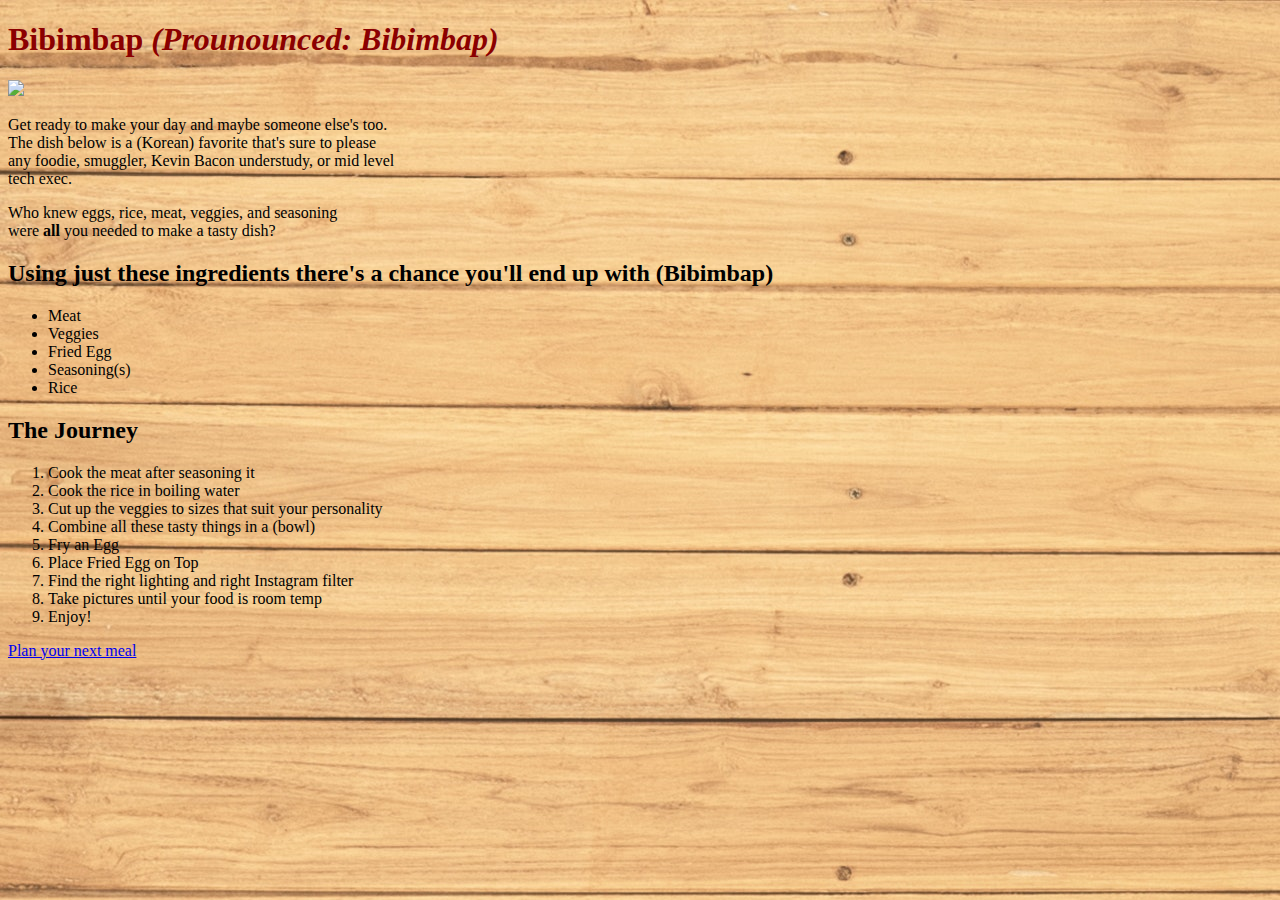
==== Recipes/bibimbap.html @ 106b07d4 "added background image to all pages from css flair file" ====
<!DOCTYPE html>
<html lang="en">

<head>
    <meta charset="UTF-8">
    <meta http-equiv="X-UA-Compatible" content="IE=edge">
    <meta name="viewport" content="width=device-width, initial-scale=1.0">
    <title>Document</title>
    <link rel="stylesheet" href="/flair.css">

</head>

<body>
    <h1>
        Bibimbap <i>(Prounounced: Bibimbap)</i>
    </h1>

    <img src="BB.jpg">


    <p>
        Get ready to make your day and maybe someone else's too. <br>
        The dish below is a (Korean) favorite that's sure to please <br>
        any foodie, smuggler, Kevin Bacon understudy, or mid level <br>
        tech exec. <br>
    </p>
    <p>
        Who knew eggs, rice, meat, veggies, and seasoning <br>
        were <strong>all</strong> you needed to make a tasty dish?
    </p>

    <h2>Using just these ingredients there's a chance you'll end up with (Bibimbap)</h2>

    <ul>
        <li>Meat</li>
        <li>Veggies</li>
        <li>Fried Egg</li>
        <li>Seasoning(s)</li>
        <li>Rice</li>
    </ul>

    <h2>The Journey</h2>

    <ol>
        <li>Cook the meat after seasoning it</li>
        <li>Cook the rice in boiling water</li>
        <li>Cut up the veggies to sizes that suit your personality</li>
        <li>Combine all these tasty things in a (bowl)</li>
        <li>Fry an Egg</li>
        <li>Place Fried Egg on Top</li>
        <li>Find the right lighting and right Instagram filter</li>
        <li>Take pictures until your food is room temp</li>
        <Li>Enjoy!</Li>
    </ol>

    <a href="/index.html">Plan your next meal</a>

</body>

</html>
---- flair.css ----
body {
    background-image: url(pexels-fwstudio-129731.jpg)
}


h1 {
    color: darkred;
}
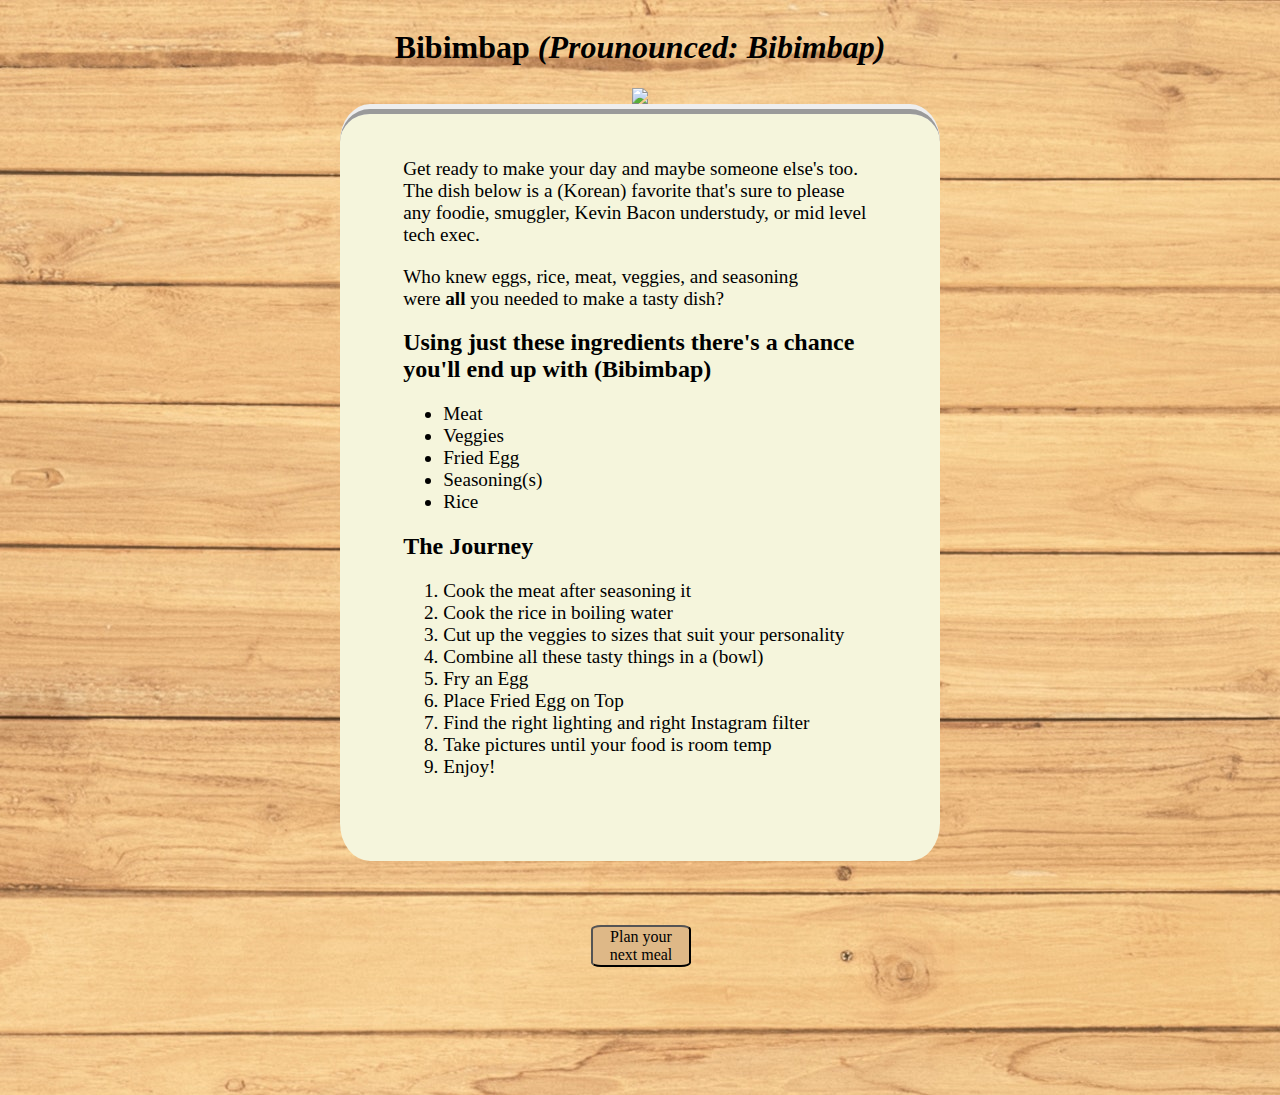
==== commit dc3f619e: "formatted buttons and implemented border control" ====
--- a/Recipes/bibimbap.html
+++ b/Recipes/bibimbap.html
@@ -17,44 +17,47 @@
 
     <img src="BB.jpg">
 
+    <div class="rec">
+        <p>
+            Get ready to make your day and maybe someone else's too. <br>
+            The dish below is a (Korean) favorite that's sure to please <br>
+            any foodie, smuggler, Kevin Bacon understudy, or mid level <br>
+            tech exec. <br>
+        </p>
+        <p>
+            Who knew eggs, rice, meat, veggies, and seasoning <br>
+            were <strong>all</strong> you needed to make a tasty dish?
+        </p>
 
-    <p>
-        Get ready to make your day and maybe someone else's too. <br>
-        The dish below is a (Korean) favorite that's sure to please <br>
-        any foodie, smuggler, Kevin Bacon understudy, or mid level <br>
-        tech exec. <br>
-    </p>
-    <p>
-        Who knew eggs, rice, meat, veggies, and seasoning <br>
-        were <strong>all</strong> you needed to make a tasty dish?
-    </p>
+        <h2>Using just these ingredients there's a chance you'll end up with (Bibimbap)</h2>
 
-    <h2>Using just these ingredients there's a chance you'll end up with (Bibimbap)</h2>
+        <ul>
+            <li>Meat</li>
+            <li>Veggies</li>
+            <li>Fried Egg</li>
+            <li>Seasoning(s)</li>
+            <li>Rice</li>
+        </ul>
 
-    <ul>
-        <li>Meat</li>
-        <li>Veggies</li>
-        <li>Fried Egg</li>
-        <li>Seasoning(s)</li>
-        <li>Rice</li>
-    </ul>
+        <h2>The Journey</h2>
 
-    <h2>The Journey</h2>
+        <ol>
+            <li>Cook the meat after seasoning it</li>
+            <li>Cook the rice in boiling water</li>
+            <li>Cut up the veggies to sizes that suit your personality</li>
+            <li>Combine all these tasty things in a (bowl)</li>
+            <li>Fry an Egg</li>
+            <li>Place Fried Egg on Top</li>
+            <li>Find the right lighting and right Instagram filter</li>
+            <li>Take pictures until your food is room temp</li>
+            <Li>Enjoy!</Li>
+        </ol>
+    </div>
 
-    <ol>
-        <li>Cook the meat after seasoning it</li>
-        <li>Cook the rice in boiling water</li>
-        <li>Cut up the veggies to sizes that suit your personality</li>
-        <li>Combine all these tasty things in a (bowl)</li>
-        <li>Fry an Egg</li>
-        <li>Place Fried Egg on Top</li>
-        <li>Find the right lighting and right Instagram filter</li>
-        <li>Take pictures until your food is room temp</li>
-        <Li>Enjoy!</Li>
-    </ol>
+    <div class="ret">
+        <button><a href="/index.html">Plan your next meal</a></button>
 
-    <a href="/index.html">Plan your next meal</a>
-
+    </div>
 </body>
 
 </html>--- a/flair.css
+++ b/flair.css
@@ -1,8 +1,92 @@
 body {
+    display: grid;
+    place-items: center;
     background-image: url(pexels-fwstudio-129731.jpg)
 }
 
+h1 {
+    color: 264653ff;
+    font-family: Papyrus, fantasy;
+}
 
-h1 {
-    color: darkred;
-}+button {
+    background-color: burlywood;
+    color: black;
+    margin: 1%;
+    width: 100px;
+    /* padding: */
+    border-radius: 10%;
+}
+
+a {
+    text-decoration: none;
+    color: black;
+}
+
+p,
+ol,
+ul,
+a {
+    /* place-items: 100; */
+    color: 264653ff;
+    font-family: Papyrus, fantasy;
+    font-size: larger;
+}
+
+.hub {
+    background-color: beige;
+    /* margin: 400 px; */
+    position: relative;
+    margin: 20%;
+    box-sizing: border-box;
+    padding: 5%;
+    padding-top: 2%;
+    border-width: 10px;
+    /* border-left-style: ridge; */
+    border-top-style: ridge;
+    /* border-color: d; */
+    /* height: 100px;    */
+    width: 600px;
+    border-radius: 5%
+}
+
+.rec {
+    /* display: grid; */
+    /* place-items: cent; */
+    position: relative;
+    background-color: beige;
+    margin: 600 px;
+    box-sizing: border-box;
+    padding: 5%;
+    padding-top: 2%;
+    border-width: 10px;
+    /* border-left-style: ridge; */
+    border-top-style: ridge;
+    /* border-color: d; */
+    /* height: 100px;    */
+    width: 600px;
+    border-radius: 5%
+}
+
+.ret {
+    height: 100px;
+    margin: 5%;
+}
+
+.img {
+    margin: 5%;
+    padding: 5%;
+    height: 100px;
+    position: relative;
+    background-image: "/Feast.jpg";
+    /* border-radius: 10%; */
+}
+
+/* ol,
+ul {
+    color: rgb(18, 18, 19);
+    font-family: Arial, Helvetica, sans-serif;
+    font-size: larger;
+} */
+
+/* CSS HEX */